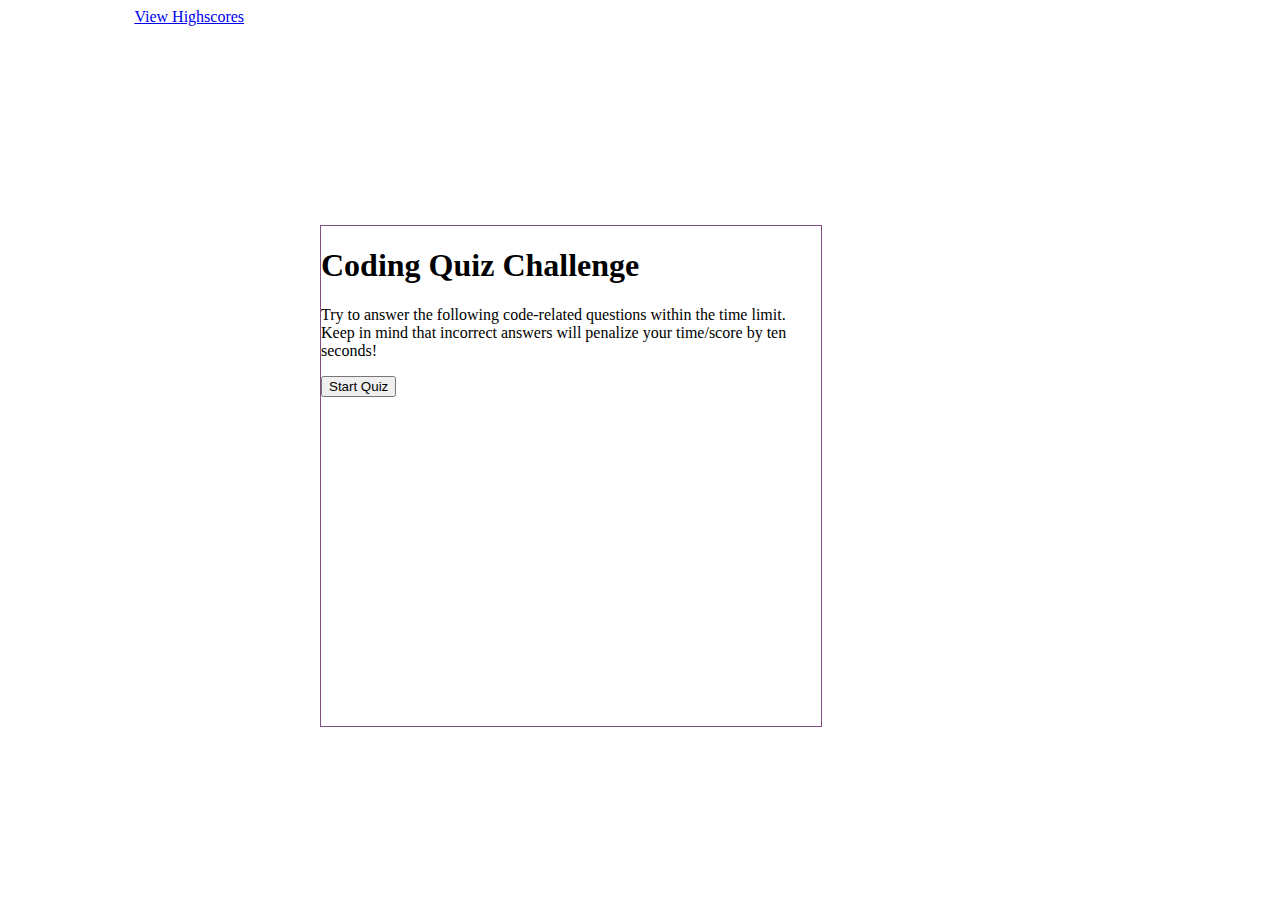
==== index.html @ 6cb43089 "second commit" ====
<!DOCTYPE html>
<html lang="en">
<head>
    <meta charset="UTF-8">
    <meta http-equiv="X-UA-Compatible" content="IE=edge">
    <meta name="viewport" content="width=device-width, initial-scale=1.0">
    
    <title>Highscores</title>
    <link rel="stylesheet" href="./assets/css/style.css">
</head>
<body>
    <a href="scores">View Highscores</a>
  
        <div id="promt">
            <h1>Coding Quiz Challenge</h1>
            <p>Try to answer the following code-related questions within the time limit. Keep in mind that incorrect
                answers will penalize your time/score by ten seconds!</p>
          
            <button id="startbtn">Start Quiz</button>
        </div>
<div id="quiz" class="hide"> 
    <h2 id="questiontext"></h2>
    <div id="buttonbox"></div>
</div>
    </div>
    <script src="./assets/css/script.js"></script> 
</body>
</html>
---- assets/css/style.css ----
#promt {
    position: absolute;
    left: 25%;
    top: 25%;
    width: 500px;
    height: 500px;
    border: 1px solid rgba(91, 28, 91, 0.772);
}
#promt {
    position: absolute;

}
  a {
      margin-left: 10%;
  }
  .hide {
      display: none;
  }
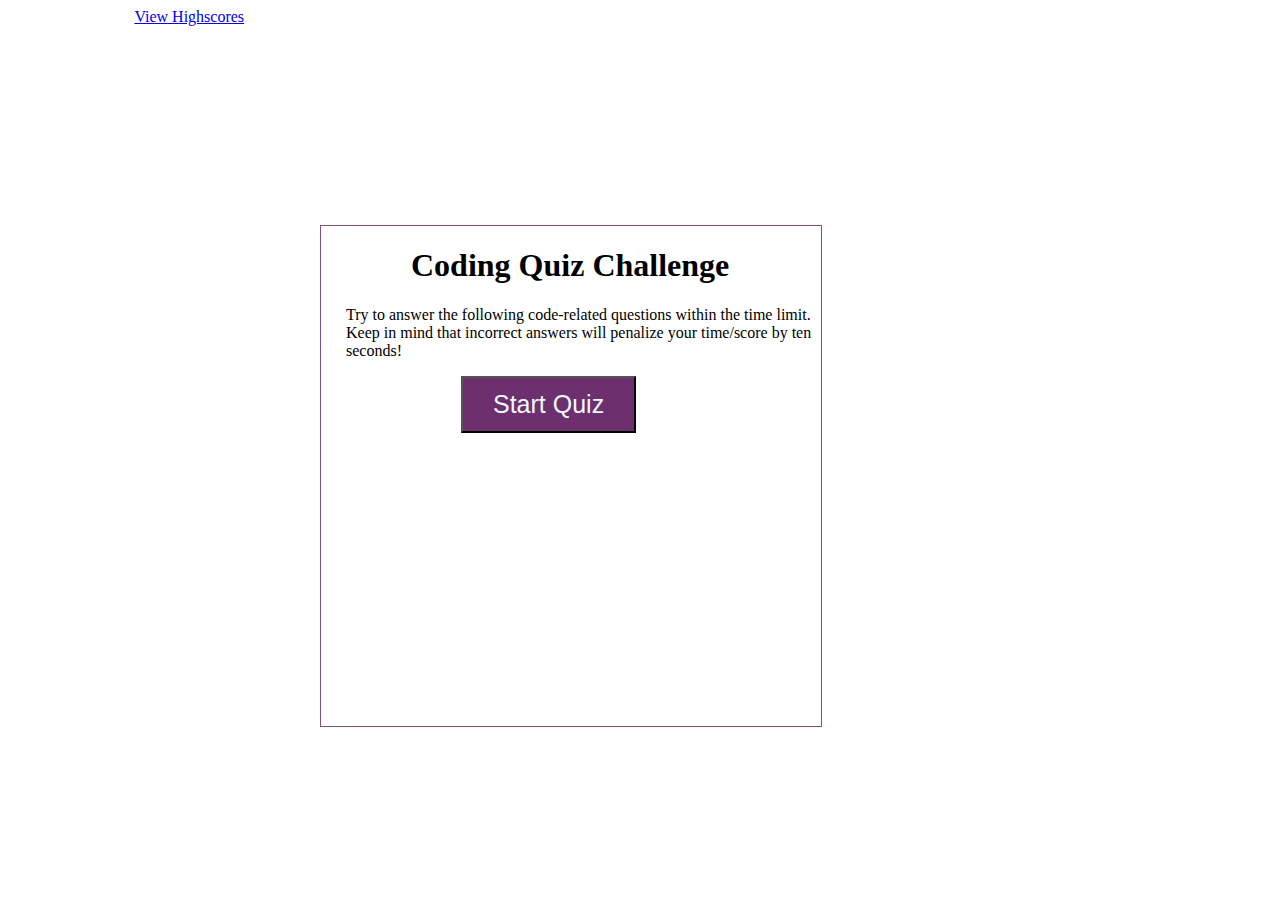
==== commit 71488731: "third update" ====
--- a/index.html
+++ b/index.html
@@ -21,6 +21,10 @@
 <div id="quiz" class="hide"> 
     <h2 id="questiontext"></h2>
     <div id="buttonbox"></div>
+    <ul id="choicesUl"></ul>
+           
+  <p> time:<span id="timer"></span> </p>       
+
 </div>
     </div>
     <script src="./assets/css/script.js"></script> 
--- a/assets/css/style.css
+++ b/assets/css/style.css
@@ -16,4 +16,16 @@
   .hide {
       display: none;
   }
- +  #startbtn {
+    background-color: rgb(109, 47, 109);
+    margin-left: 28%;
+    padding: 12px 30px;
+    font-size: 25px;
+    color:aliceblue;
+}
+h1 {
+  margin-left: 18%;
+}
+P {
+    margin-left: 5%;
+  }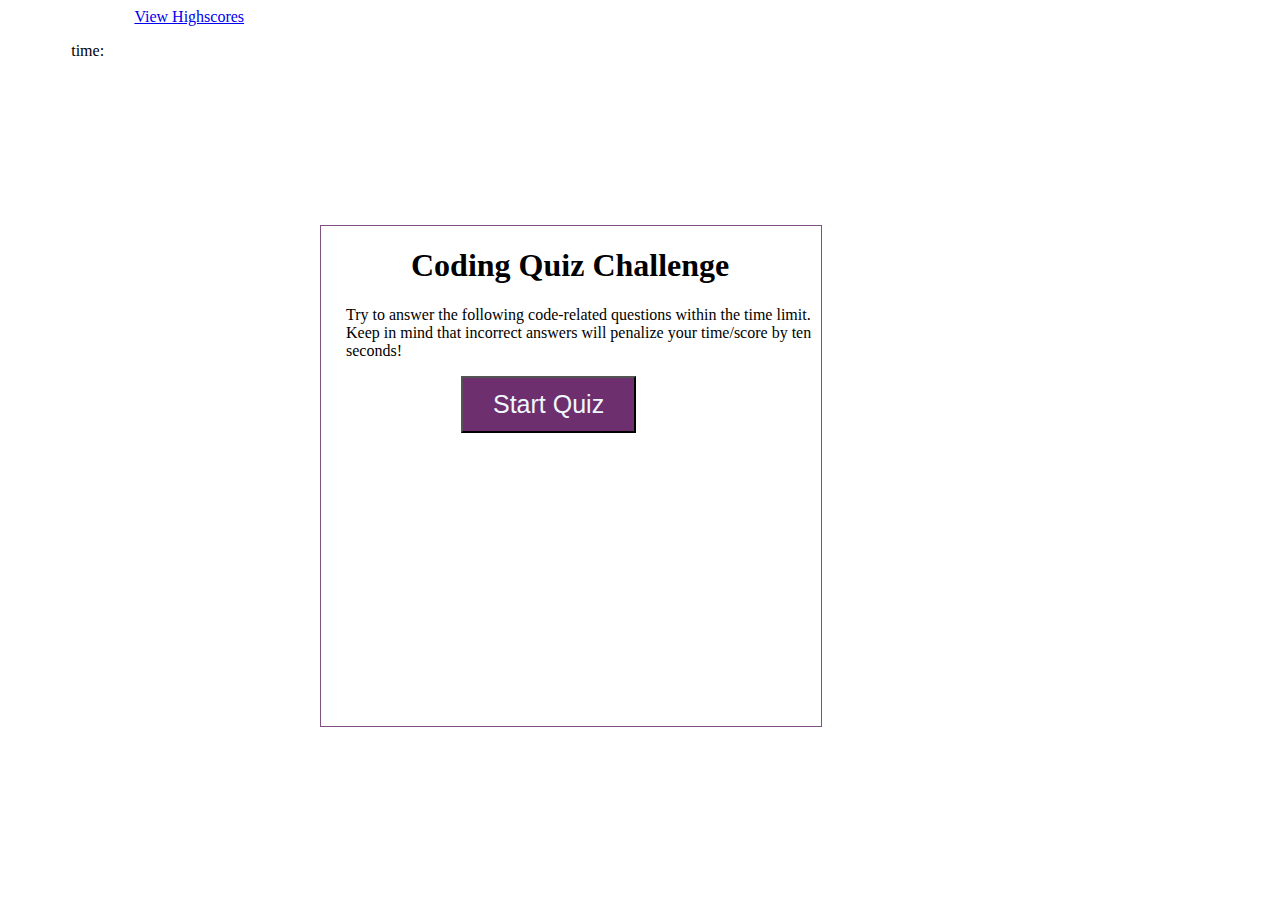
==== commit 8a848263: "choices changes" ====
--- a/index.html
+++ b/index.html
@@ -10,7 +10,8 @@
 </head>
 <body>
     <a href="scores">View Highscores</a>
-  
+    <p> time:<span id="timer"></span> </p>      
+
         <div id="promt">
             <h1>Coding Quiz Challenge</h1>
             <p>Try to answer the following code-related questions within the time limit. Keep in mind that incorrect
@@ -23,8 +24,7 @@
     <div id="buttonbox"></div>
     <ul id="choicesUl"></ul>
            
-  <p> time:<span id="timer"></span> </p>       
-
+  
 </div>
     </div>
     <script src="./assets/css/script.js"></script> 
--- a/assets/css/style.css
+++ b/assets/css/style.css
@@ -28,4 +28,17 @@
 }
 P {
     margin-left: 5%;
+  }
+  
+  #quiz {
+    position: absolute;
+    left: 25%;
+    top: 25%;
+    width: 500px;
+    height: 500px;
+  }
+  
+  #quiz p {
+    position: relative;
+bottom: 300px; left: 700px;
   }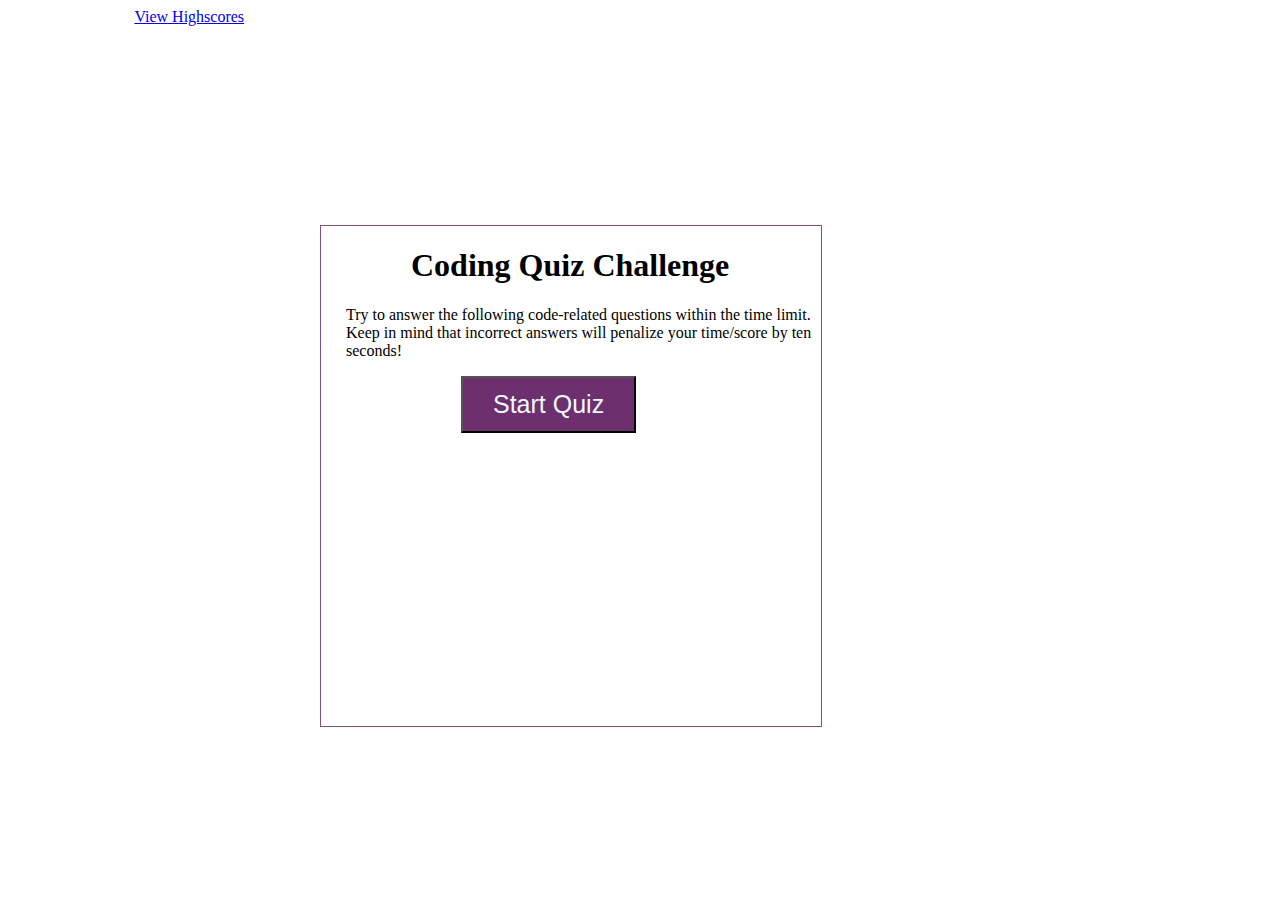
==== commit 54f488d7: "added function for timer to disappear when quiz finishes also closed quiz" ====
--- a/index.html
+++ b/index.html
@@ -9,8 +9,8 @@
     <link rel="stylesheet" href="./assets/css/style.css">
 </head>
 <body>
-    <a href="scores">View Highscores</a>
-    <p> time:<span id="timer"></span> </p>      
+    <a href="scores.html">View Highscores</a>
+    <p> <span id="timer"></span> </p>      
 
         <div id="promt">
             <h1>Coding Quiz Challenge</h1>
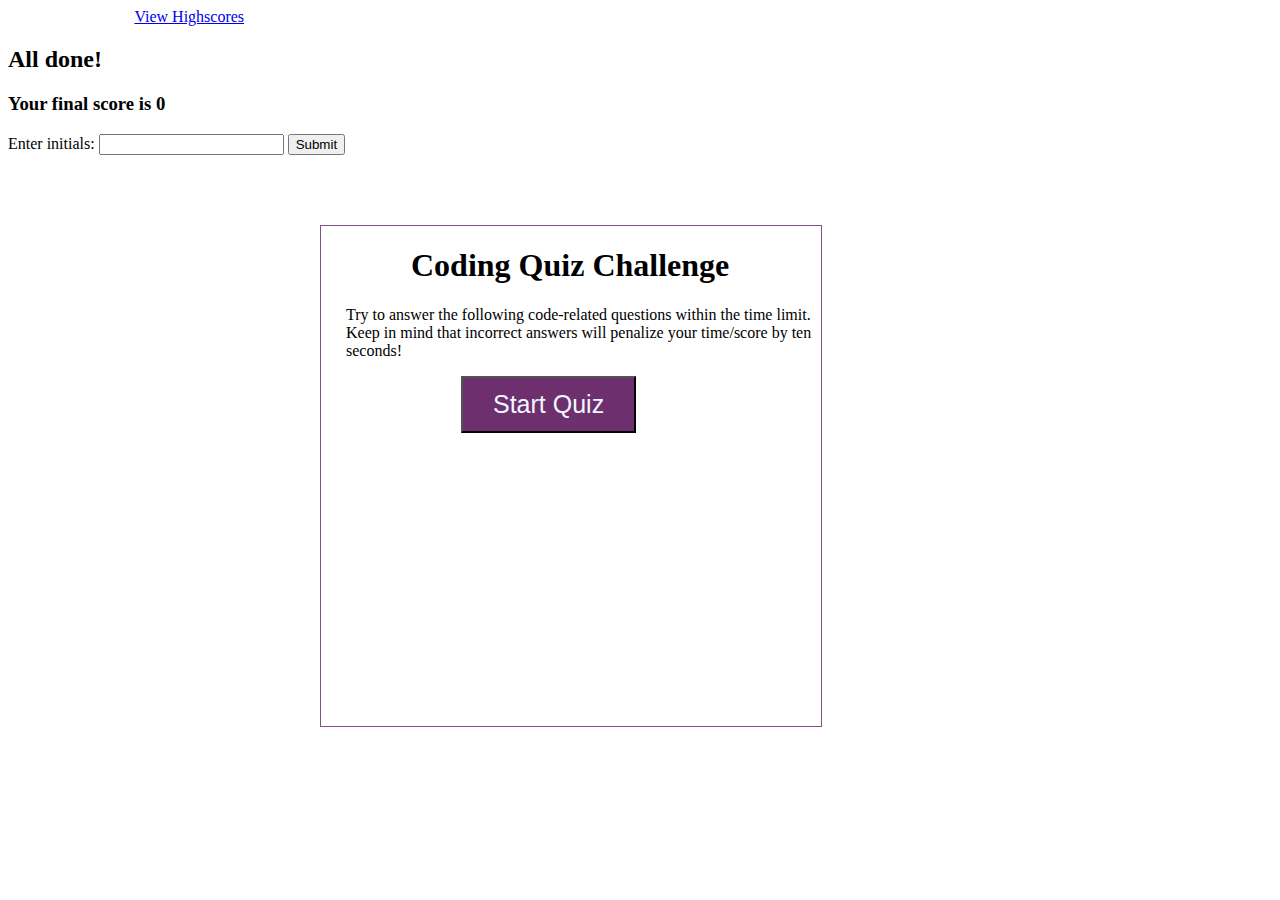
==== commit e7f4d126: "added prompt for scores display for quiz result" ====
--- a/index.html
+++ b/index.html
@@ -23,10 +23,33 @@
     <h2 id="questiontext"></h2>
     <div id="buttonbox"></div>
     <ul id="choicesUl"></ul>
-           
-  
+           <!-- prompt for scores with option to add scores record
+           <section id="scoresection" class="remove">
+            <div class="line">
+                <div id="high-scr" class="column">
+                    <h2>All done!</h2>
+                    <h3>Your final score is <span id="f-score">0</span></h3>
+                    <label for="initials">Enter initials:</label>
+                    <input type="text" name="enter-initials" maxlength="5" id="IN">
+                    <button id="submit-btn" type="submit">Submit</button>
+                </div>
+            </div>
+        </section> -->
+
 </div>
     </div>
+    <!-- prompt for scores with option to add scores record -->
+    <section id="scoresection" class="remove">
+        <div class="line">
+            <div id="high-scr" class="column">
+                <h2>All done!</h2>
+                <h3>Your final score is <span id="f-score">0</span></h3>
+                <label for="initials">Enter initials:</label>
+                <input type="text" name="enter-initials" maxlength="5" id="IN">
+                <button id="submit-btn" type="submit">Submit</button>
+            </div>
+        </div>
+    </section>
     <script src="./assets/css/script.js"></script> 
 </body>
 </html>--- a/assets/css/style.css
+++ b/assets/css/style.css
@@ -41,4 +41,5 @@
   #quiz p {
     position: relative;
 bottom: 300px; left: 700px;
-  }+  }
+  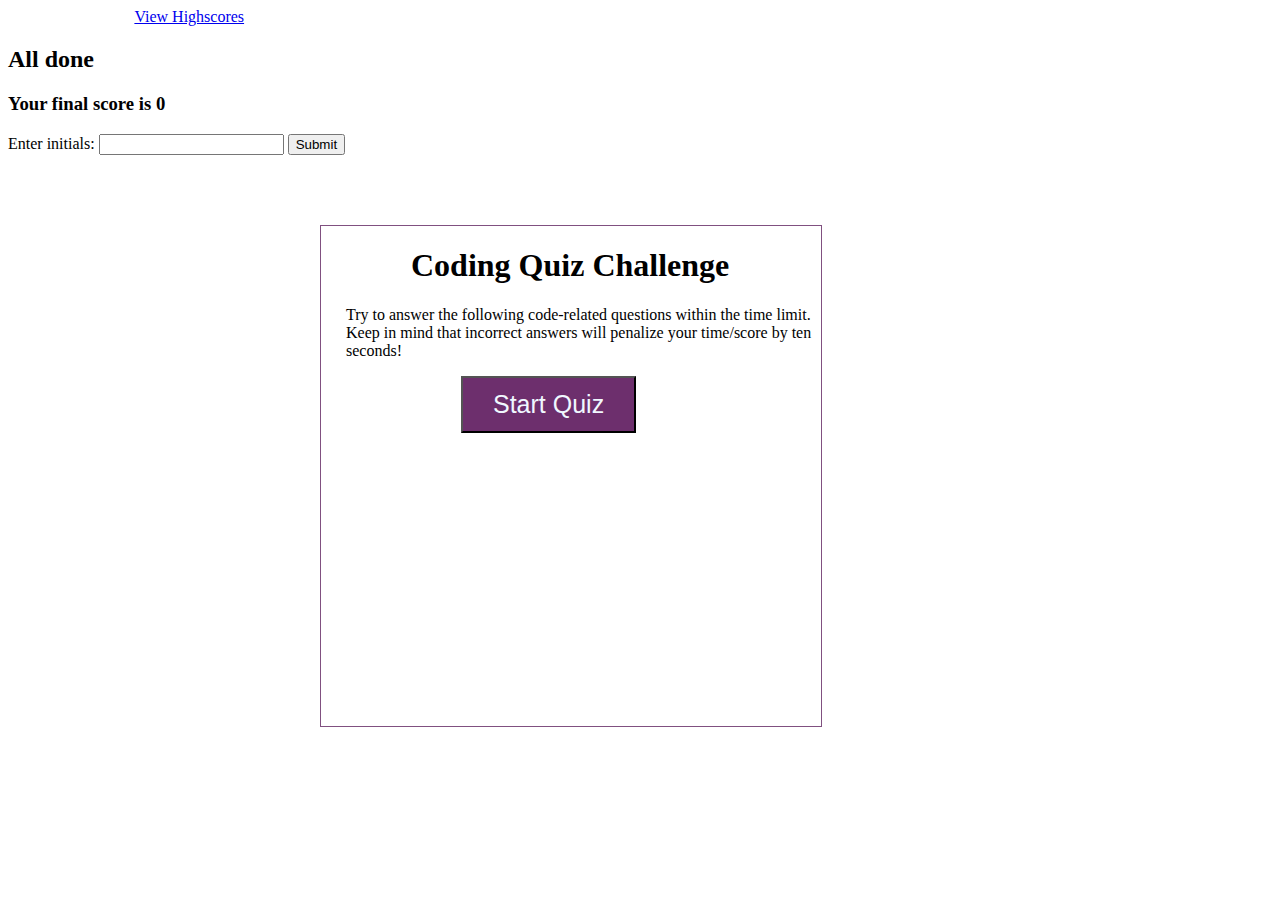
==== commit 39cf4433: "updated multiple choices and scores display" ====
--- a/index.html
+++ b/index.html
@@ -23,26 +23,14 @@
     <h2 id="questiontext"></h2>
     <div id="buttonbox"></div>
     <ul id="choicesUl"></ul>
-           <!-- prompt for scores with option to add scores record
-           <section id="scoresection" class="remove">
-            <div class="line">
-                <div id="high-scr" class="column">
-                    <h2>All done!</h2>
-                    <h3>Your final score is <span id="f-score">0</span></h3>
-                    <label for="initials">Enter initials:</label>
-                    <input type="text" name="enter-initials" maxlength="5" id="IN">
-                    <button id="submit-btn" type="submit">Submit</button>
-                </div>
-            </div>
-        </section> -->
 
 </div>
     </div>
     <!-- prompt for scores with option to add scores record -->
-    <section id="scoresection" class="remove">
+    <section id="scoresection" class="scoreprompt">
         <div class="line">
             <div id="high-scr" class="column">
-                <h2>All done!</h2>
+                <h2>All done</h2>
                 <h3>Your final score is <span id="f-score">0</span></h3>
                 <label for="initials">Enter initials:</label>
                 <input type="text" name="enter-initials" maxlength="5" id="IN">
